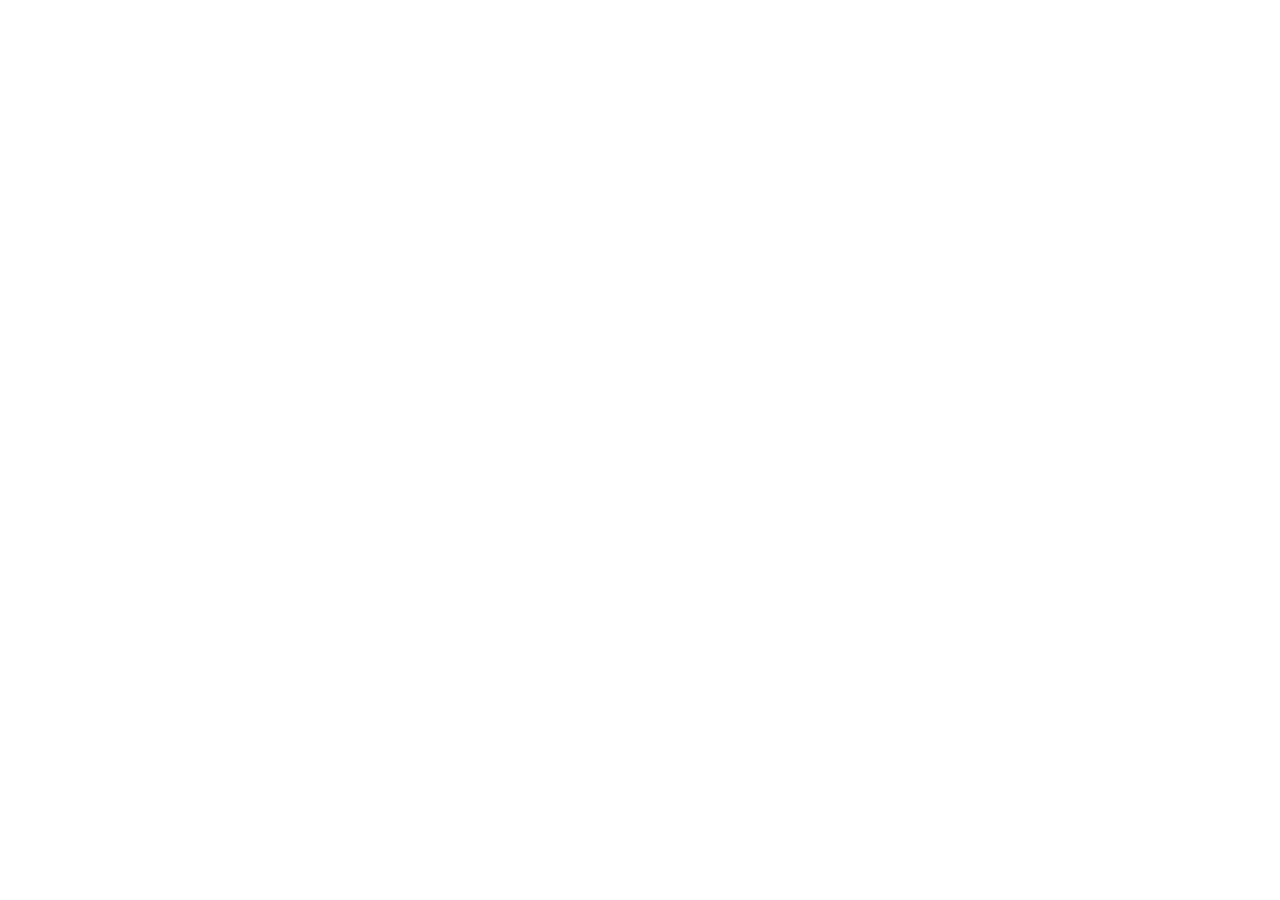
==== docs/index.html @ 0cd44a0f "docs agregado" ====
<!doctype html><html lang="en"><head><meta charset="utf-8"/><link rel="icon" href="/favicon.ico"/><meta name="viewport" content="width=device-width,initial-scale=1"/><meta name="theme-color" content="#000000"/><meta name="description" content="Web site created using create-react-app"/><link rel="apple-touch-icon" href="/logo192.png"/><link rel="manifest" href="/manifest.json"/><link rel="stylesheet" href="https://cdnjs.cloudflare.com/ajax/libs/animate.css/4.1.1/animate.min.css"/><title>React App</title><script defer="defer" src="/static/js/main.e55c5473.js"></script><link href="/static/css/main.26a24afc.css" rel="stylesheet"></head><body><noscript>You need to enable JavaScript to run this app.</noscript><div id="root"></div></body></html>
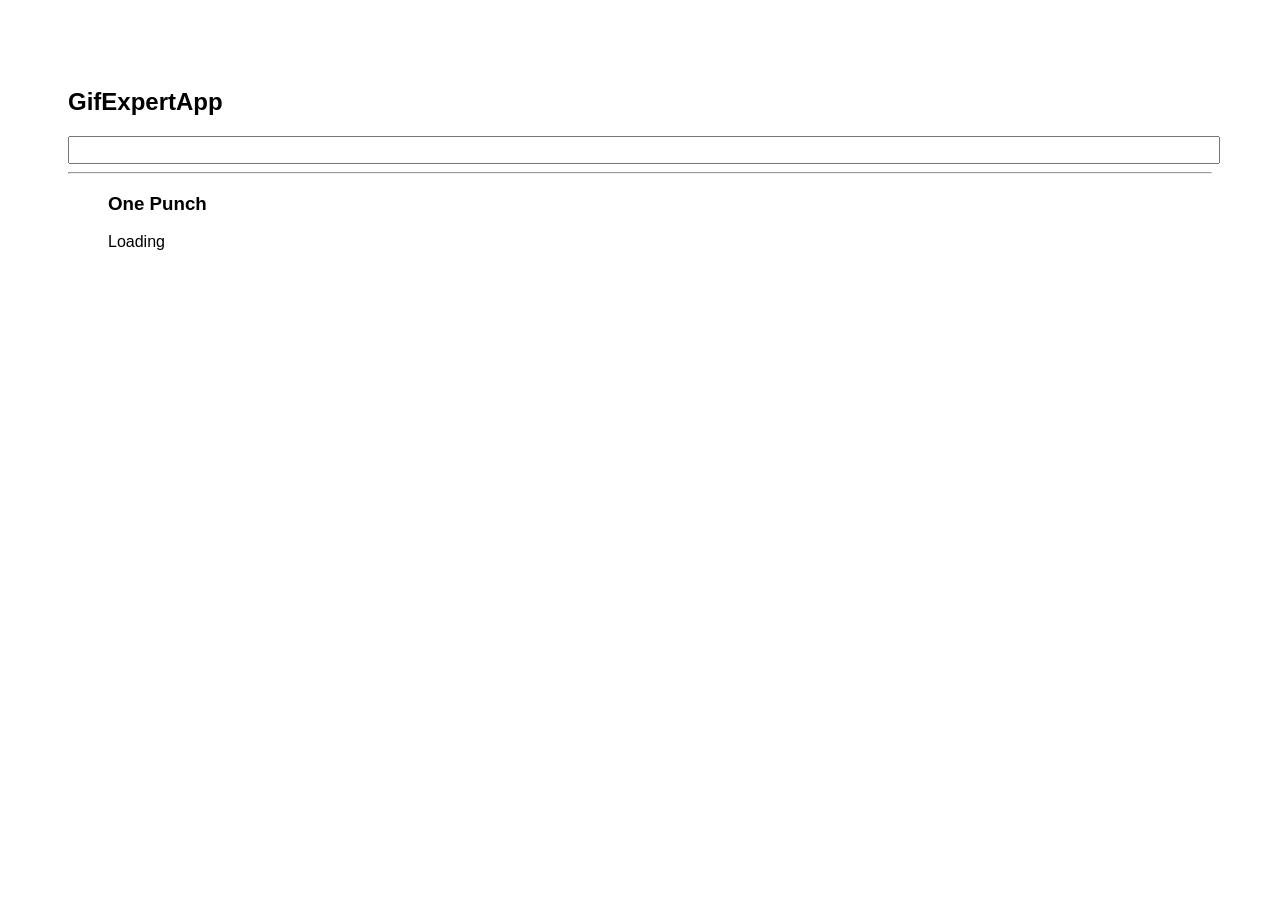
==== commit ebb0ce8f: "Rutas relativas" ====
--- a/docs/index.html
+++ b/docs/index.html
@@ -1 +1,26 @@
-<!doctype html><html lang="en"><head><meta charset="utf-8"/><link rel="icon" href="/favicon.ico"/><meta name="viewport" content="width=device-width,initial-scale=1"/><meta name="theme-color" content="#000000"/><meta name="description" content="Web site created using create-react-app"/><link rel="apple-touch-icon" href="/logo192.png"/><link rel="manifest" href="/manifest.json"/><link rel="stylesheet" href="https://cdnjs.cloudflare.com/ajax/libs/animate.css/4.1.1/animate.min.css"/><title>React App</title><script defer="defer" src="/static/js/main.e55c5473.js"></script><link href="/static/css/main.26a24afc.css" rel="stylesheet"></head><body><noscript>You need to enable JavaScript to run this app.</noscript><div id="root"></div></body></html>+<!DOCTYPE html>
+<html lang="en">
+  <head>
+    <meta charset="utf-8" />
+    <link rel="icon" href="./favicon.ico" />
+    <meta name="viewport" content="width=device-width,initial-scale=1" />
+    <meta name="theme-color" content="#000000" />
+    <meta
+      name="description"
+      content="Web site created using create-react-app"
+    />
+    <link rel="apple-touch-icon" href="./logo192.png" />
+    <link rel="manifest" href="./manifest.json" />
+    <link
+      rel="stylesheet"
+      href="https://cdnjs.cloudflare.com/ajax/libs/animate.css/4.1.1/animate.min.css"
+    />
+    <title>React App</title>
+    <script defer="defer" src="./static/js/main.e55c5473.js"></script>
+    <link href="./static/css/main.26a24afc.css" rel="stylesheet" />
+  </head>
+  <body>
+    <noscript>You need to enable JavaScript to run this app.</noscript>
+    <div id="root"></div>
+  </body>
+</html>
--- a/docs/static/css/main.26a24afc.css
+++ b/docs/static/css/main.26a24afc.css
@@ -0,0 +1,2 @@
+*{font-family:Helvetica,Arial,sans-serif}body{padding:60px}input{color:grey;font-size:1.2rem;width:100%}.card-grid{display:flex;flex-wrap:wrap}.card{align-content:center;border:1px solid grey;border-radius:6px;margin-bottom:10px;margin-right:10px;overflow:hidden}.card p{padding:5px;text-align:center}.card img{max-height:170px}
+/*# sourceMappingURL=main.26a24afc.css.map*/
